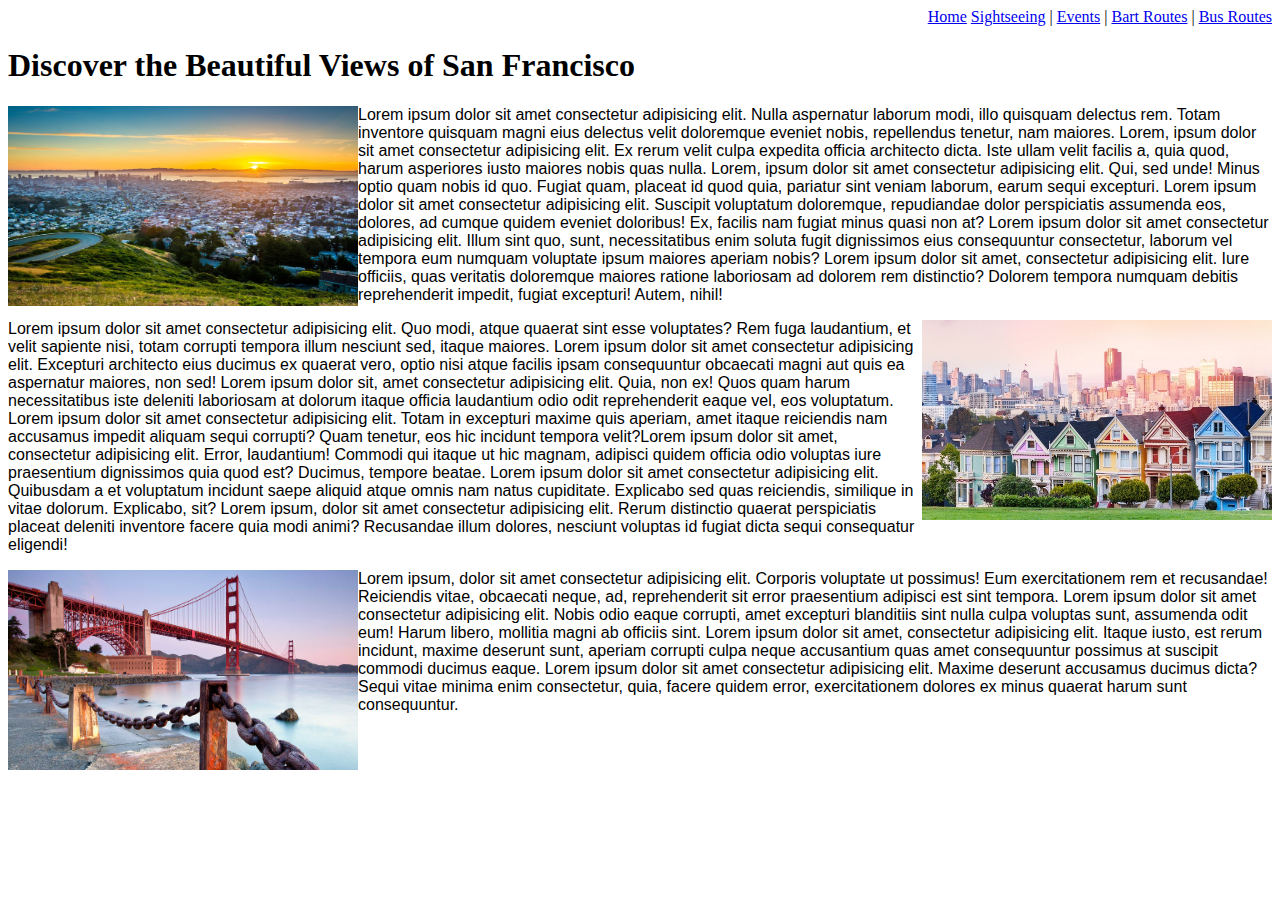
==== cityimage.html @ 0ab0dbc1 "Initial commit" ====
<!DOCTYPE html>
<html lang="en">
<head>
    <meta charset="UTF-8">
    <meta http-equiv="X-UA-Compatible" content="IE=edge">
    <meta name="viewport" content="width=device-width, initial-scale=1.0">
    <title></title>
    <link rel="icon" href="images/favicon-16x16.png"/>
    <link rel="stylesheet" href="css/style.css">
</head>
    
<body>

    <header>
        <nav align="right" font-size="20px">

            <a href="index.html">Home</a> 
            <a href="https://www.sftravel.com/article/top-20-attractions-san-francisco">Sightseeing</a> |
            <a href="https://sf.funcheap.com/events/san-francisco/">Events</a> |
            <a href="https://www.bart.gov/system-map">Bart Routes</a> |
            <a href="https://www.sfmta.com/getting-around/muni/routes-stops">Bus Routes</a>
          </nav>
    </header>
    <h1>Discover the Beautiful Views of San Francisco</h1>

    <img src="images/view1.jpg" alt="View From the Mountains" width="350" height="200" align="left">
    <p>Lorem ipsum dolor sit amet consectetur adipisicing elit. Nulla aspernatur laborum modi, illo quisquam delectus rem. Totam inventore quisquam magni eius delectus velit doloremque eveniet nobis, repellendus tenetur, nam maiores. Lorem, ipsum dolor sit amet consectetur adipisicing elit. Ex rerum velit culpa expedita officia architecto dicta. Iste ullam velit facilis a, quia quod, harum asperiores iusto maiores nobis quas nulla. Lorem, ipsum dolor sit amet consectetur adipisicing elit. Qui, sed unde! Minus optio quam nobis id quo. Fugiat quam, placeat id quod quia, pariatur sint veniam laborum, earum sequi excepturi. Lorem ipsum dolor sit amet consectetur adipisicing elit. Suscipit voluptatum doloremque, repudiandae dolor perspiciatis assumenda eos, dolores, ad cumque quidem eveniet doloribus! Ex, facilis nam fugiat minus quasi non at? Lorem ipsum dolor sit amet consectetur adipisicing elit. Illum sint quo, sunt, necessitatibus enim soluta fugit dignissimos eius consequuntur consectetur, laborum vel tempora eum numquam voluptate ipsum maiores aperiam nobis? Lorem ipsum dolor sit amet, consectetur adipisicing elit. Iure officiis, quas veritatis doloremque maiores ratione laboriosam ad dolorem rem distinctio? Dolorem tempora numquam debitis reprehenderit impedit, fugiat excepturi! Autem, nihil!</p>
    <img src="images/view2.jpg" alt="View From the Mountains" width="350" height="200" align="right">
    <p>Lorem ipsum dolor sit amet consectetur adipisicing elit. Quo modi, atque quaerat sint esse voluptates? Rem fuga laudantium, et velit sapiente nisi, totam corrupti tempora illum nesciunt sed, itaque maiores. Lorem ipsum dolor sit amet consectetur adipisicing elit. Excepturi architecto eius ducimus ex quaerat vero, optio nisi atque facilis ipsam consequuntur obcaecati magni aut quis ea aspernatur maiores, non sed! Lorem ipsum dolor sit, amet consectetur adipisicing elit. Quia, non ex! Quos quam harum necessitatibus iste deleniti laboriosam at dolorum itaque officia laudantium odio odit reprehenderit eaque vel, eos voluptatum. Lorem ipsum dolor sit amet consectetur adipisicing elit. Totam in excepturi maxime quis aperiam, amet itaque reiciendis nam accusamus impedit aliquam sequi corrupti? Quam tenetur, eos hic incidunt tempora velit?Lorem ipsum dolor sit amet, consectetur adipisicing elit. Error, laudantium! Commodi qui itaque ut hic magnam, adipisci quidem officia odio voluptas iure praesentium dignissimos quia quod est? Ducimus, tempore beatae. Lorem ipsum dolor sit amet consectetur adipisicing elit. Quibusdam a et voluptatum incidunt saepe aliquid atque omnis nam natus cupiditate. Explicabo sed quas reiciendis, similique in vitae dolorum. Explicabo, sit? Lorem ipsum, dolor sit amet consectetur adipisicing elit. Rerum distinctio quaerat perspiciatis placeat deleniti inventore facere quia modi animi? Recusandae illum dolores, nesciunt voluptas id fugiat dicta sequi consequatur eligendi!</p>
    <img src="images/view3.jpg" alt="View From the Mountains" width="350" height="200" align="left">
    <p>Lorem ipsum, dolor sit amet consectetur adipisicing elit. Corporis voluptate ut possimus! Eum exercitationem rem et recusandae! Reiciendis vitae, obcaecati neque, ad, reprehenderit sit error praesentium adipisci est sint tempora. Lorem ipsum dolor sit amet consectetur adipisicing elit. Nobis odio eaque corrupti, amet excepturi blanditiis sint nulla culpa voluptas sunt, assumenda odit eum! Harum libero, mollitia magni ab officiis sint. Lorem ipsum dolor sit amet, consectetur adipisicing elit. Itaque iusto, est rerum incidunt, maxime deserunt sunt, aperiam corrupti culpa neque accusantium quas amet consequuntur possimus at suscipit commodi ducimus eaque. Lorem ipsum dolor sit amet consectetur adipisicing elit. Maxime deserunt accusamus ducimus dicta? Sequi vitae minima enim consectetur, quia, facere quidem error, exercitationem dolores ex minus quaerat harum sunt consequuntur.</p>
    
</body>
</html>
---- css/style.css ----
p{
    font-family:Arial, Helvetica, sans-serif;
}

.contact{
    border-style:groove;
}

#logo { 
    height: 100px;
    display:block;
    float: left;
  } 

nav{
    text-align:right;
}
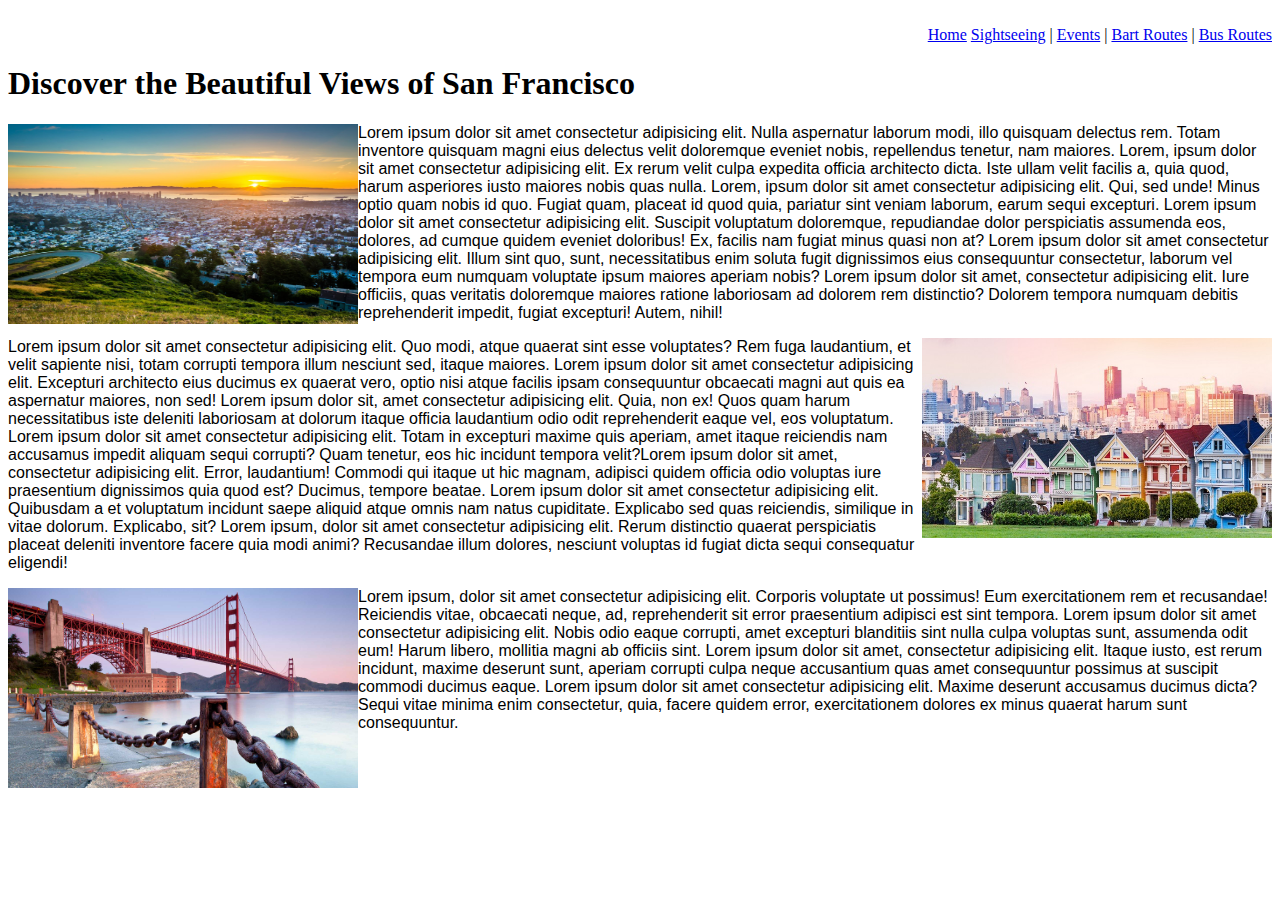
==== commit af0b220f: "added image" ====
--- a/cityimage.html
+++ b/cityimage.html
@@ -10,6 +10,7 @@
 </head>
     
 <body>
+    <img src="https://images.pexels.com/photos/208745/pexels-photo-208745.jpeg?auto=compress&cs=tinysrgb&w=400" alt="">
 
     <header>
         <nav align="right" font-size="20px">
